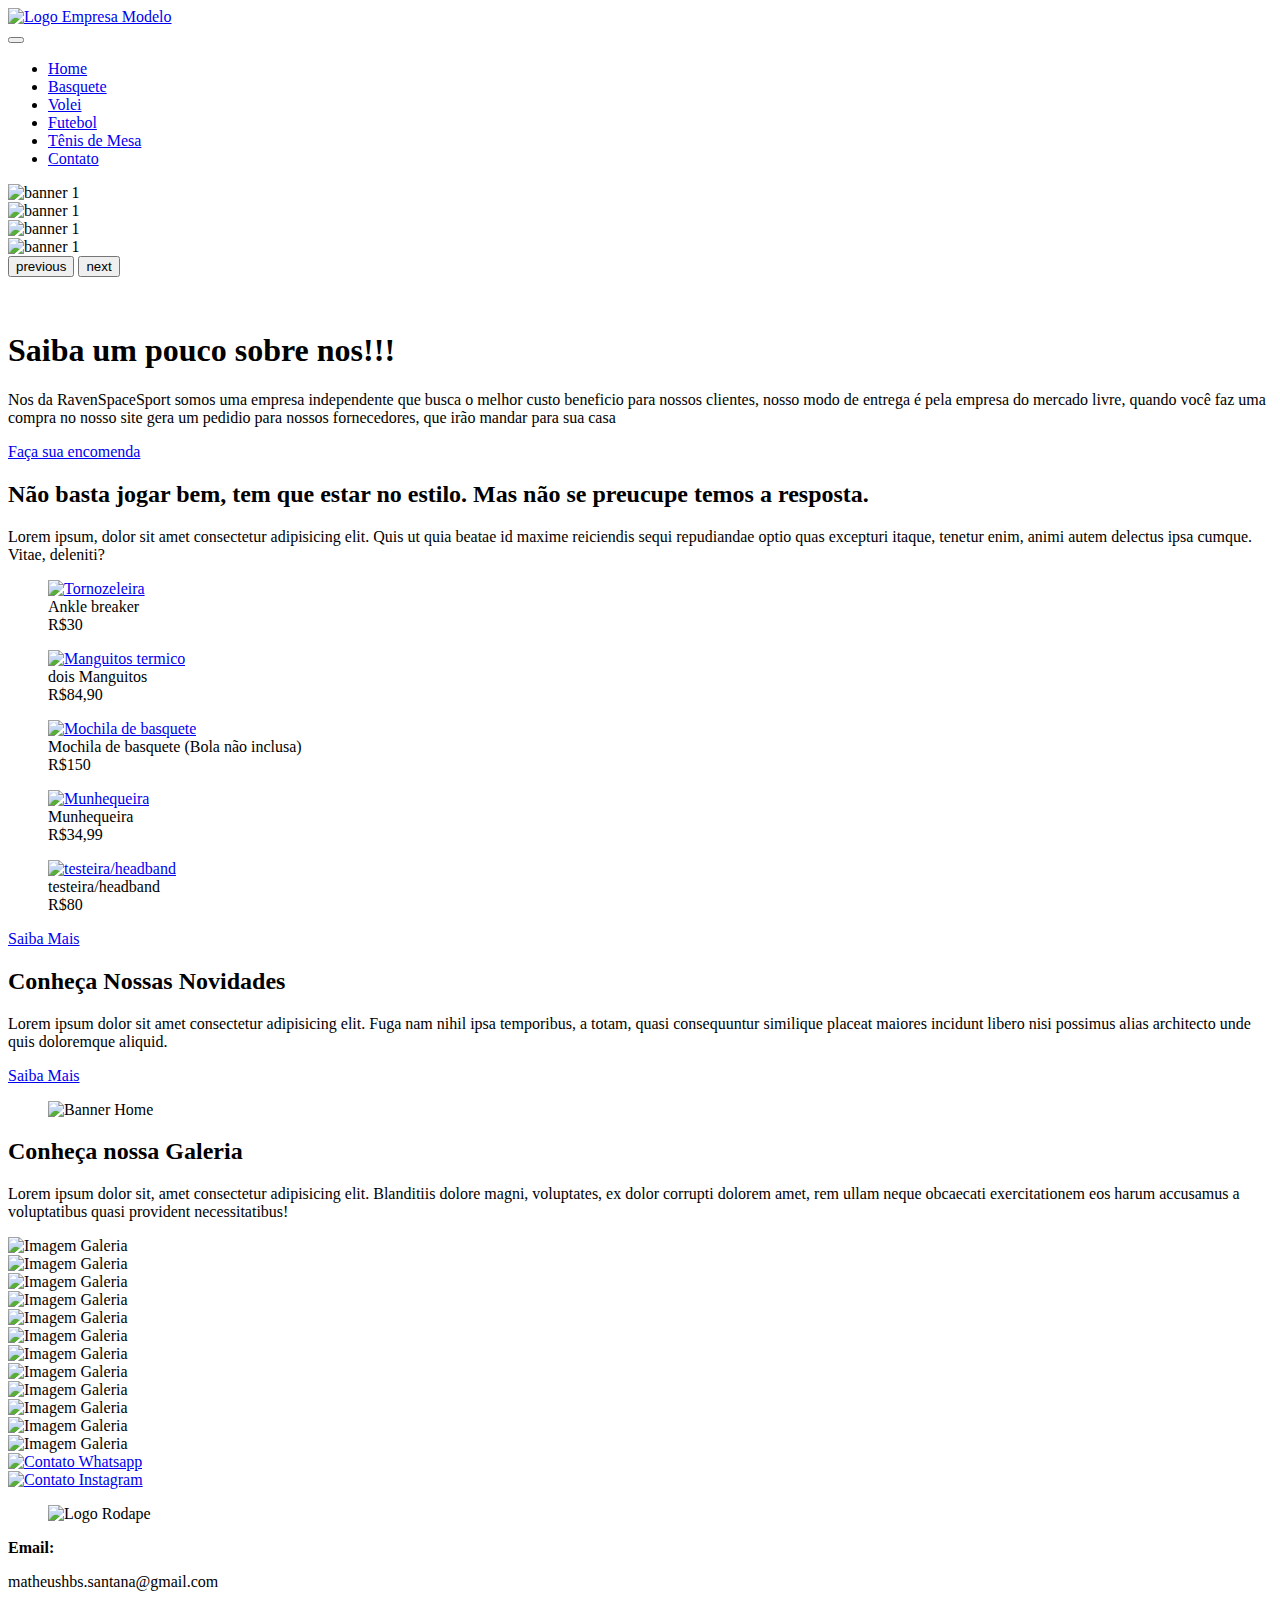
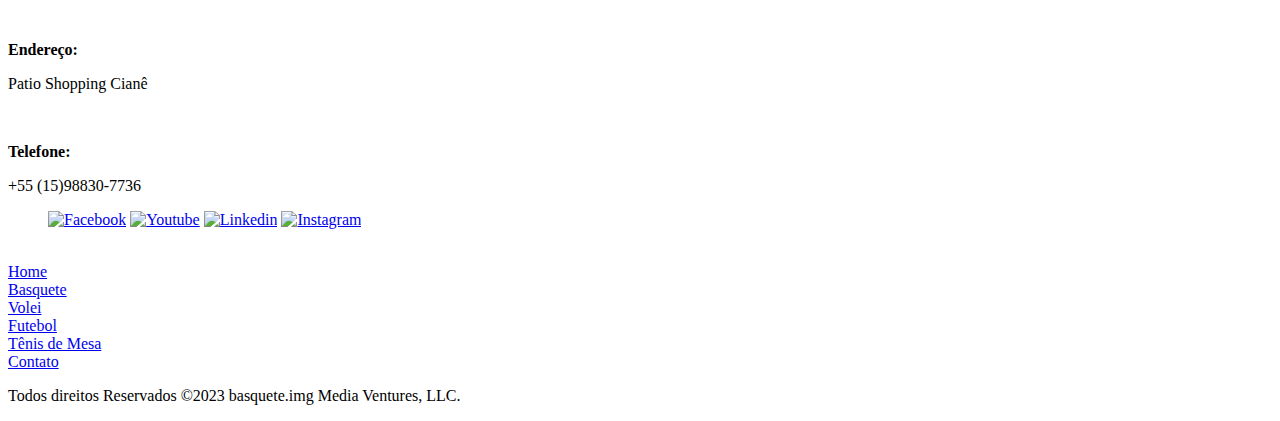
==== index.html @ cb7f6b60 "Merge branch 'master' of https://github.com/Theus-aTz/RAVEN_SportSpace" ====
<!DOCTYPE html>
<html lang="pt-br">

<head>
    <meta charset="UTF-8">
    <meta name="viewport" content="width=device-width, initial-scale=1.0">
    <link rel="stylesheet" type="text/css" href="./bootstrap/css/bootstrap.min.css">
    <link rel="stylesheet" type="text/css" href="./css/style_index.css">

    <title>RAVEN SPORT SPACE | HOME</title>



</head>

<body>
    <!-- Inicio menu -->
    <header id="header">
        <a id="logo" href="index.html"><img src="img/geral/Raven_SpaceSport.png" alt="Logo Empresa Modelo"></a>
        <nav id="nav">
            <button aria-label="Abrir Menu" id="btn-mobile" aria-haspopup="true" aria-controls="menu" aria-expanded="false">
                <span id="hamburger"></span>
            </button>
            <ul id="menu" role="menu">
                <li><a class="LinkMenu" href="index.html">Home</a></li>
                <li><a class="LinkMenu" href="basquete.html">Basquete</a></li>
                <li><a class="LinkMenu" href="volei.html">Volei</a></li>
                <li><a class="LinkMenu" href="futebol.html">Futebol</a></li>
                <li><a class="LinkMenu" href="pingpong.html">Tênis de Mesa</a></li>
                <li><a class="LinkMenu" href="contato.html">Contato</a></li>
            </ul>
        </nav>
    </header>


    <!-- <!- - Fim menu -->
    <!-- Inicio carousel Pagina Principal -->
    <div id="carouselExampleInterval" class="carousel slide" data-bs-ride="carousel" data-bs-pause="none">
        <div class="carousel-inner">
            <div class="carousel-item active" data-bs-interval="3500">
                <img src="./img/basquete.img/_carrosel/Basketball_Spalding_GraFfiTi_BlackAndRed-removebg-preview.png" class="d-block w-100" alt="banner 1">
            </div>

            <div class="carousel-item" data-bs-interval="500">
                <img src="./img/carrosel praia  2.jpg" class="d-block w-100" alt="banner 1">
            </div>

            <div class="carousel-item" data-bs-interval="500">
                <img src="./img/futebol.img/Chuteira-adidas-3.avif" class="d-block w-100" alt="banner 1">
            </div>

            <div class="carousel-item" data-bs-interval="500">
                <img src="./img/tenis.img/Carousel 3.webp   " class="d-block w-100" alt="banner 1">
            </div>




        </div>

        <button class="carousel-control-prev" data-bs-target="#carouselExampleInterval" type="button" data-bs-slide="prev">
            <span class="carousel-control-prev-icon" aria-hidden="true"></span>
            <span class="visually-hidden">previous</span>
        </button>

        <button class="carousel-control-next" data-bs-target="#carouselExampleInterval" type="button" data-bs-slide="next">
            <span class="carousel-control-next-icon" aria-hidden="true"></span>
            <span class="visually-hidden">next</span>
        </button>
    </div>
    <!-- Fim carousel Pagina Principal -->



    <!-- Banner Inicio-->
    <div class="section-banner-home">
        <div class="container-fluid">
            <div class="row m-0">
                <div class="col-12 col-md-6">
                    <figure>
                        <img src="./img/geral/Raven_SpaceSport.png" alt="">
                    </figure>
                </div>
                <div class="col-12 col-md-6">
                    <section class="texto-banner d-none d-md-block">
                        <h1>
                            Saiba um pouco sobre nos!!!
                        </h1>
                        <p class="d-none d-md-block"> Nos da RavenSpaceSport somos uma empresa independente que busca o melhor custo beneficio para nossos clientes, nosso modo de entrega é pela empresa do mercado livre, quando você faz uma compra no nosso site gera um pedidio para
                            nossos fornecedores, que irão mandar para sua casa</p>
                        <a href="./contato.html">Faça sua encomenda</a>
                    </section>

                </div>
            </div>
        </div>
    </div>


    <!-- Banner Fim -->
    <!-- Inicio Destaque -->
    <div class="destaque">
        <div class="container">
            <div class="row d-flex justify-content-center">
                <!-- Inicio da tag section do texto destaque -->
                <section class="col-12">
                    <h2>Não basta jogar bem, tem que estar no estilo. Mas não se preucupe temos a resposta.</h2>
                    <p>Lorem ipsum, dolor sit amet consectetur adipisicing elit. Quis ut quia beatae id maxime reiciendis sequi repudiandae optio quas excepturi itaque, tenetur enim, animi autem delectus ipsa cumque. Vitae, deleniti?</p>
                </section>
                <!-- Fim da tag section do texto destaque -->
                <!-- Inicio Imagem 1 -->
                <div class="col-6 col-md-2 pr-0">
                    <figure>
                        <a href="./produtos.html"><img src="./img/basquete.img/_Products/_acessorios/ankle_protetcor.jpg" alt="Tornozeleira" width="100%"></a>
                        <figcaption>Ankle breaker<br>R$30</figcaption>
                        <!-- Função <Br> Desloca o texto seguinte para a linha posterior -->
                    </figure>
                </div>
                <!-- Fim Imagem 1 -->
                <!-- Inicio Imagem 2 -->
                <div class="col-6 col-md-2 pr-0">
                    <figure>
                        <a href="./produtos.html"><img src="./img/basquete.img/_Products/_acessorios/maguito_termico.webp" alt="Manguitos termico" width="100%"></a>
                        <figcaption>dois Manguitos<br>R$84,90</figcaption>
                        <!-- Função <Br> Desloca o texto seguinte para a linha posterior -->
                    </figure>
                </div>
                <!-- Fim Imagem 2 -->
                <!-- Inicio Imagem 3 -->
                <div class="col-6 col-md-2 pr-0">
                    <figure>
                        <a href="./produtos.html"><img src="./img/basquete.img/_Products/_acessorios/Mochila_basquete.jpg" alt="Mochila de basquete" width="100%"></a>
                        <figcaption>Mochila de basquete (Bola não inclusa)<br>R$150</figcaption>
                        <!-- Função <Br> Desloca o texto seguinte para a linha posterior -->
                    </figure>
                </div>
                <!-- Fim Imagem 3 -->
                <!-- Inicio Imagem 4 -->
                <div class="col-6 col-md-2 pr-0">
                    <figure>
                        <a href="./produtos.html"><img src="./img/basquete.img/_Products/_acessorios/Munhequeira.jpg" alt="Munhequeira" width="100%"></a>
                        <figcaption>Munhequeira<br>R$34,99</figcaption>
                        <!-- Função <Br> Desloca o texto seguinte para a linha posterior -->
                    </figure>
                </div>
                <!-- Fim Imagem 4 -->
                <!-- Inicio Imagem 5 -->
                <div class="col-6 col-md-2 pr-0">
                    <figure>
                        <a href="./produtos.html"><img src="./img/basquete.img/_Products/_acessorios/Testeira.webp" alt="testeira/headband" width="100%"></a>
                        <figcaption>testeira/headband<br>R$80</figcaption>
                        <!-- Função <Br> Desloca o texto seguinte para a linha posterior -->
                    </figure>
                </div>
                <!-- Fim Imagem 5 -->

                <!-- Inicio Saiba Mais -->
                <div class="col-12 d-flex justify-content-center">
                    <a id="saiba-mais" href="https://www.lojanba.com/">Saiba Mais</a>
                </div>
                <!-- Fim Saiba Mais -->
            </div>
        </div>
    </div>
    <!-- Fim Destaque -->
    <!-- Inicio Novidades -->
    <div class="novidades" id="novidades-mobile">
        <div class="container-fluid">
            <div class="row">
                <div class="col-md-6">
                    <!-- Inicio Texto novidades -->
                    <section class="text-body">
                        <h2>Conheça Nossas Novidades</h2>
                        <p>Lorem ipsum dolor sit amet consectetur adipisicing elit. Fuga nam nihil ipsa temporibus, a totam, quasi consequuntur similique placeat maiores incidunt libero nisi possimus alias architecto unde quis doloremque aliquid.</p>
                        <a class="btn-banner" href="#" target="_blank">Saiba Mais</a>
                        <!-- Target_blanked = irá abrir o link de destino em uma nova aba no navegador  -->
                    </section>
                </div>
                <!-- Fim Texto novidades -->
                <!-- inicio imagens novidades -->
                <div class="col-md-6">
                    <figure>
                        <img class="img-fluid" src="img/basquete.img/Basketball_Spalding_GraFfiTi_BlackAndRed-removebg-preview.png  " alt="Banner Home">
                    </figure>

                </div>

                <!-- fim imagens novidades -->
            </div>
        </div>
    </div>
    <!-- Fim Novidades -->
    <!-- Inicio Galeria -->
    <div class="galeria d-flex align-itens-center">
        <div class="container">
            <div class="row">
                <!-- Inicio texto galeria -->
                <div class="col-12">
                    <section class="texto-galeria">
                        <h2>Conheça nossa Galeria</h2>
                        <p>Lorem ipsum dolor sit, amet consectetur adipisicing elit. Blanditiis dolore magni, voluptates, ex dolor corrupti dolorem amet, rem ullam neque obcaecati exercitationem eos harum accusamus a voluptatibus quasi provident necessitatibus!</p>
                    </section>
                </div>
                <!-- Inicio texto galeria -->
                <!-- Inicio imagem 0 galeria -->
                <div class="gallery col-6 col-md-3">

                    <img src="./img/bola 1.webp" class="img-fluid" alt="Imagem Galeria">

                </div>
                <!-- Fim imagem 0 galeria -->
                <!-- Inicio imagem 1 galeria -->
                <div class="gallery col-6 col-md-3">

                    <img src="./img/joelheira.jpeg" class="img-fluid" alt="Imagem Galeria">


                </div>
                <!-- Fim imagem 1 galeria -->
                <!-- Inicio imagem 2 galeria -->
                <div class="gallery col-6 col-md-3">

                    <img src="./img/rede volei.webp" class="img-fluid" alt="Imagem Galeria">

                </div>
                <!-- Fim imagem 2 galeria -->
                <!-- Inicio imagem 3 galeria -->
                <div class="gallery col-6 col-md-3">
                    <img src="./img/tenis.img/Galeria 6.png" class="img-fluid" alt="Imagem Galeria">
                </div>
                <!-- Fim imagem 3 galeria -->
                <!-- Inicio imagem 4 galeria -->
                <div class="gallery col-6 col-md-3">
                    <img src="./img/tenis.img/Galeria 7.png" class="img-fluid" alt="Imagem Galeria">
                </div>
                <!-- Fim imagem 4 galeria -->
                <!-- Inicio imagem 5 galeria -->
                <div class="gallery col-6 col-md-3">
                    <img src="./img/tenis.img/Galeria 5.png" class="img-fluid" alt="Imagem Galeria">
                </div>
                <!-- Fim imagem 5 galeria -->
                <!-- Inicio imagem 6 galeria -->
                <div class="gallery col-6 col-md-3">
                    <img src="./img/basquete.img/MILWAULKEE_BUCKS-SHIRT.webp" class="img-fluid" alt="Imagem Galeria">
                </div>
                <!-- Fim imagem 6 galeria -->
                <!-- Inicio imagem 7 galeria -->
                <div class="gallery col-6 col-md-3">
                    <img src="./img/basquete.img/SACRAMENTO_KINGS-SHIRT.webp" class="img-fluid" alt="Imagem Galeria">
                </div>
                <!-- Fim imagem 7 galeria -->
                <!-- Inicio imagem 8 galeria -->
                <div class="gallery col-6 col-md-3">
                    <img src="./img/basquete.img/CHARLOTTE_HORNETTS-SHIRT.webp" class="img-fluid" alt="Imagem Galeria">
                </div>
                <!-- Fim imagem 8 galeria -->
                <!-- Inicio imagem 9 galeria -->
                <div class="gallery col-6 col-md-3">
                    <img src="./img/basquete.img/GOLDEN_STATE_WARRIORS-SHIRT.webp" class="img-fluid" alt="Imagem Galeria">
                </div>
                <!-- Fim imagem 9 galeria -->
                <!-- Inicio imagem 10 galeria -->
                <div class="gallery col-6 col-md-3">
                    <img src="./img/basquete.img/CLEVELAND_CAVALIERS-SHIRT.webp" class="img-fluid" alt="Imagem Galeria">
                </div>
                <!-- Fim imagem 10 galeria -->
                <!-- Inicio imagem 11 galeria -->
                <div class="gallery col-6 col-md-3">
                    <img src="./img/basquete.img/LOS_ANGELES_LAKERS-SHIRT.webp" class="img-fluid" alt="Imagem Galeria">
                </div>
                <!-- Fim imagem 11 galeria -->
            </div>
        </div>
    </div>
    <!-- Fim Galeria -->
    <!-- Inicio whatsapp -->
    <div class="whatsapp">
        <div class="container-grid logo-whats">
            <a href="https://wa.me/5515988307736?text=ol%C3%A1%2C+estou+entrando+em+contato+atrav%C3%A9s+da+p%C3%A1gina+basquete.img...+poderia+me+fornecer+informa%C3%A7%C3%B5es" target="_blank"><img class="pulse" src="./img/geral/whats.png" width="50px" alt="Contato Whatsapp"></a>
        </div>

    </div>
    <!-- Fim whatsapp -->
    <!-- Inicio instagram -->
    <div class="instagram">
        <div class="container-grid logo-instagram">
            <a href="https://www.instagram.com/theushbs015/" target="_blank"><img class="pulse" src="./img/geral/insta.png" width="50px" alt="Contato Instagram"></a>
        </div>

    </div>
    <!-- Fim instagram -->
    <!-- Inicio Footer -->

    <footer class="rodape">
        <div class="container">
            <div class="row m-0">
                <!-- Inicio Logo -->
                <div id="logo-rodape" class="col-md-4">
                    <figure>
                        <img src="./img/geral/Raven_SpaceSport.png" alt="Logo Rodape">
                    </figure>
                </div>
                <!-- Fim Logo -->
                <!-- Inicio texto rodape -->
                <div class="col-md-4">
                    <div class="info-contato">
                        <p><strong>Email:</strong></p>
                        <p>matheushbs.santana@gmail.com</p><br>
                        <p><strong>Endereço:</strong></p>
                        <p>Patio Shopping Cianê</p><br>
                        <p><strong>Telefone:</strong></p>
                        <p>+55 (15)98830-7736</p>
                    </div>
                </div>
                <!-- Fim texto rodape -->
                <!-- Inicio Midias Socias -->
                <div class="col-md-4">
                    <figure class="redes-sociais">
                        <a href="https://facebook.com/basquete.imgBrasil"><img src="./img/geral/face.png" alt="Facebook"></a>

                        <a href="https://www.youtube.com/@basquete.imgbrasil/"><img src="./img/geral/youtube.png" alt="Youtube"></a>

                        <a href="https://www.linkedin.com"><img src="./img/geral/linkedin.png" alt="Linkedin"></a>

                        <a href="https://instagram.com/basquete.imgbrasil"><img src="./img/geral/insta.png" alt="Instagram"></a>

                    </figure>
                    <br>
                    <li><a class="Linkfooter" href="index.html">Home</a></li>
                    <li><a class="Linkfooter" href="basquete.html">Basquete</a></li>
                    <li><a class="Linkfooter" href="volei.html">Volei</a></li>
                    <li><a class="Linkfooter" href="futebol.html">Futebol</a></li>
                    <li><a class="Linkfooter" href="pingpong.html">Tênis de Mesa</a></li>
                    <li><a class="Linkfooter" href="contato.html">Contato</a></li>
                </div>
                <!-- Fim Midias Socias -->
                <!-- Inicio direitos autorais -->
                <div class="col-12">
                    <p class="direitos">Todos direitos Reservados &copy;2023 basquete.img Media Ventures, LLC.</p>
                </div>
                <!-- fim direitos autorais -->
            </div>
        </div>
    </footer>
    <!-- Fim Footer -->
</body>

<script type="text/javascript" src="./bootstrap/js/bootstrap.min.js"></script>

<script type="text/javascript" src="./js/script_menu.js"></script>


</html>
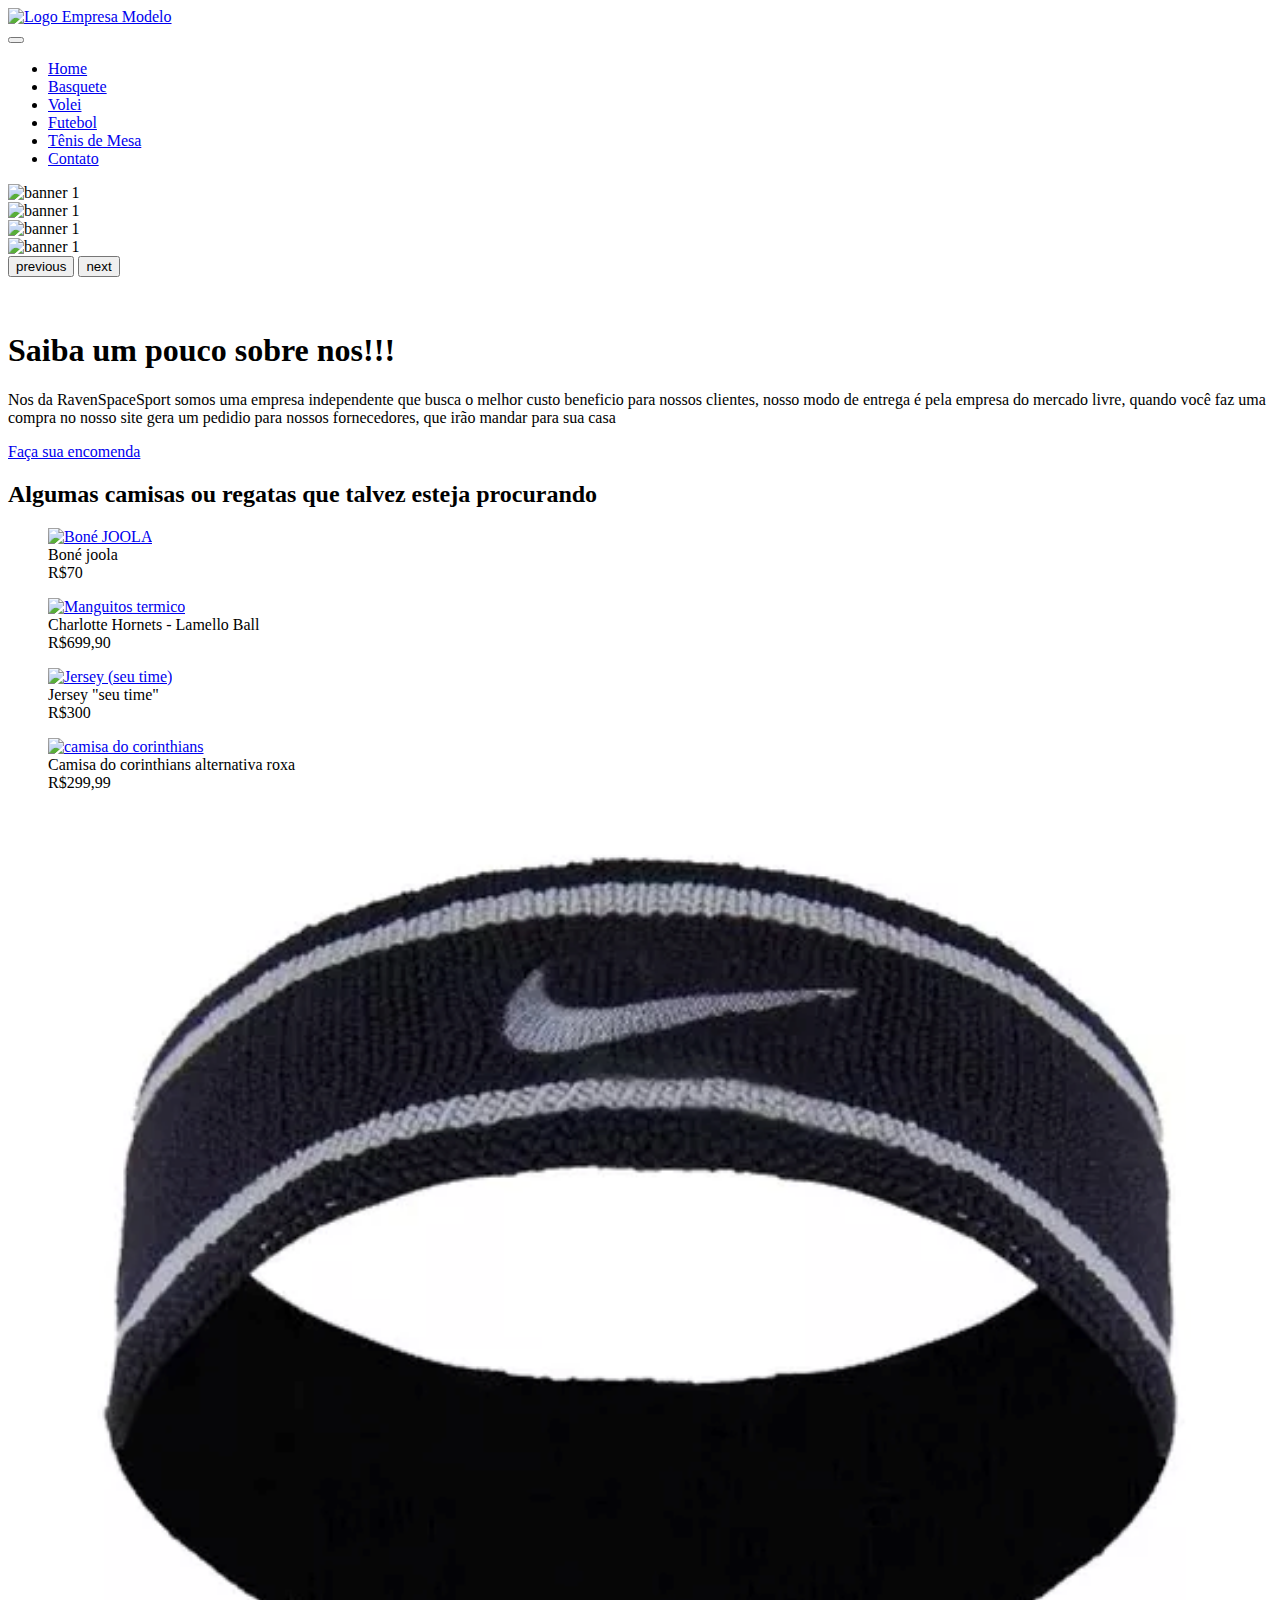
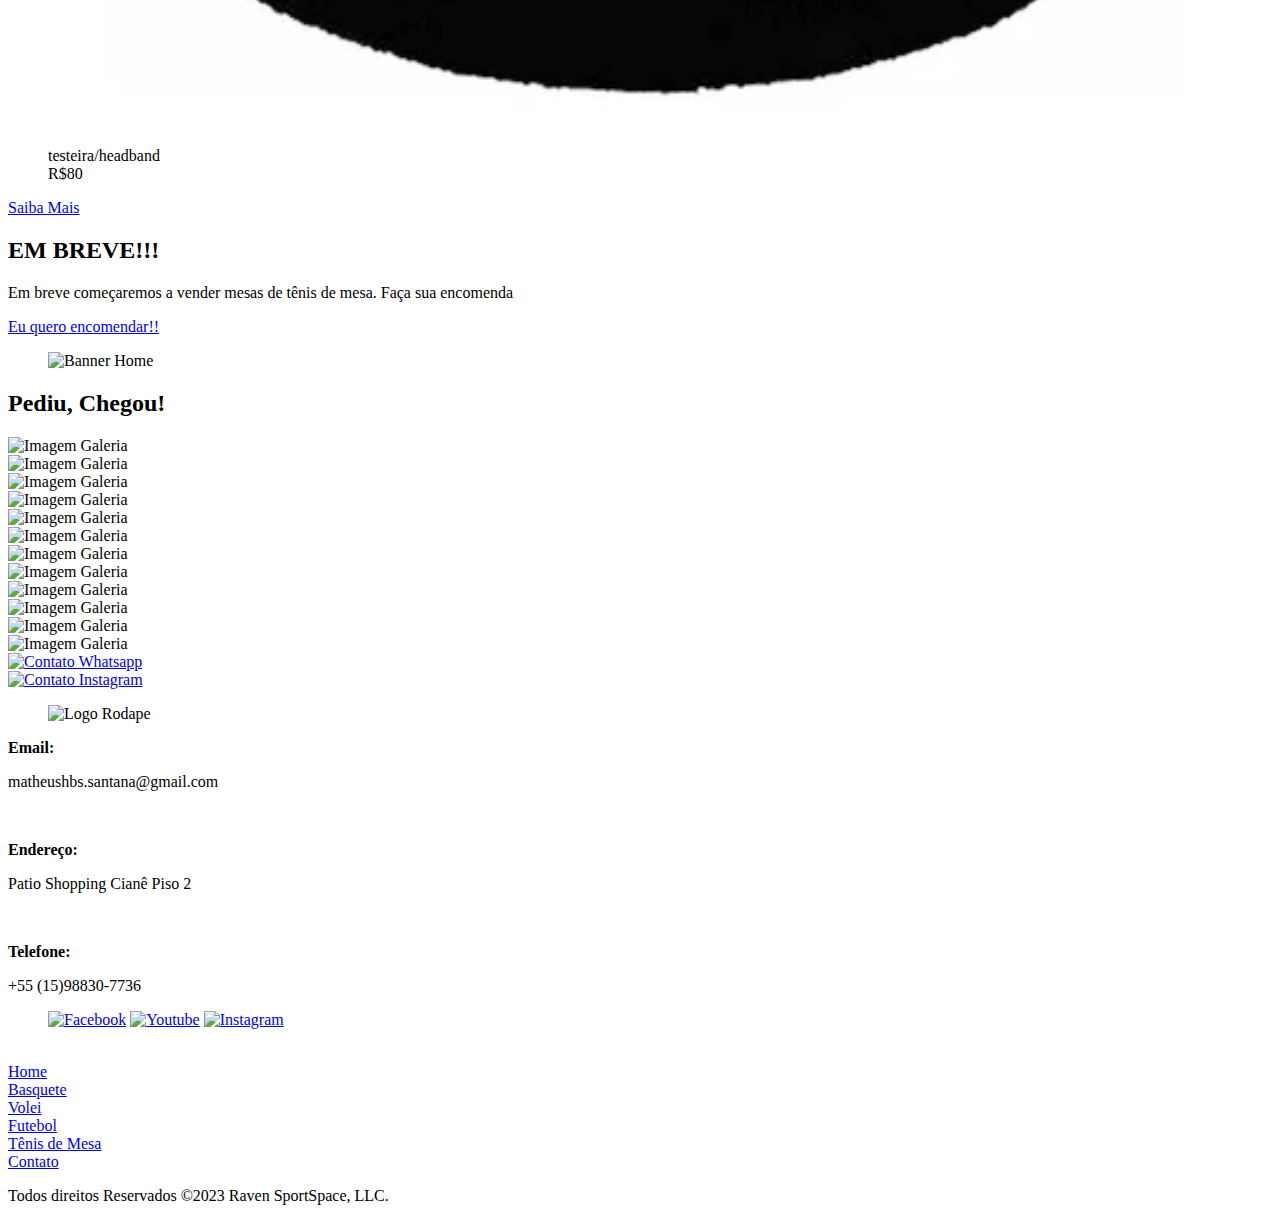
==== commit 89977349: "testeira update" ====
--- a/index.html
+++ b/index.html
@@ -38,11 +38,11 @@
     <div id="carouselExampleInterval" class="carousel slide" data-bs-ride="carousel" data-bs-pause="none">
         <div class="carousel-inner">
             <div class="carousel-item active" data-bs-interval="3500">
-                <img src="./img/basquete.img/_carrosel/Basketball_Spalding_GraFfiTi_BlackAndRed-removebg-preview.png" class="d-block w-100" alt="banner 1">
+                <img src="./img/basquete.img/Basketball_Spalding_GraFfiTi_BlackAndRed-removebg-preview.png" class="d-block w-100" alt="banner 1">
             </div>
 
             <div class="carousel-item" data-bs-interval="500">
-                <img src="./img/carrosel praia  2.jpg" class="d-block w-100" alt="banner 1">
+                <img src="./img/index.img/volei_aquatico.png" class="d-block w-100" alt="banner 1">
             </div>
 
             <div class="carousel-item" data-bs-interval="500">
@@ -50,7 +50,7 @@
             </div>
 
             <div class="carousel-item" data-bs-interval="500">
-                <img src="./img/tenis.img/Carousel 3.webp   " class="d-block w-100" alt="banner 1">
+                <img src="./img/tenis.img/Raquete_tenis_de_mesa-removebg.png" class="d-block w-100" alt="banner 1">
             </div>
 
 
@@ -104,15 +104,14 @@
             <div class="row d-flex justify-content-center">
                 <!-- Inicio da tag section do texto destaque -->
                 <section class="col-12">
-                    <h2>Não basta jogar bem, tem que estar no estilo. Mas não se preucupe temos a resposta.</h2>
-                    <p>Lorem ipsum, dolor sit amet consectetur adipisicing elit. Quis ut quia beatae id maxime reiciendis sequi repudiandae optio quas excepturi itaque, tenetur enim, animi autem delectus ipsa cumque. Vitae, deleniti?</p>
+                    <h2>Algumas camisas ou regatas que talvez esteja procurando</h2>
                 </section>
                 <!-- Fim da tag section do texto destaque -->
                 <!-- Inicio Imagem 1 -->
                 <div class="col-6 col-md-2 pr-0">
                     <figure>
-                        <a href="./produtos.html"><img src="./img/basquete.img/_Products/_acessorios/ankle_protetcor.jpg" alt="Tornozeleira" width="100%"></a>
-                        <figcaption>Ankle breaker<br>R$30</figcaption>
+                        <a href="./produtos.html"><img src="./img/tenis.img/Galeria_11-removebg.png" alt="Boné JOOLA" width="100%"></a>
+                        <figcaption>Boné joola<br>R$70</figcaption>
                         <!-- Função <Br> Desloca o texto seguinte para a linha posterior -->
                     </figure>
                 </div>
@@ -120,8 +119,8 @@
                 <!-- Inicio Imagem 2 -->
                 <div class="col-6 col-md-2 pr-0">
                     <figure>
-                        <a href="./produtos.html"><img src="./img/basquete.img/_Products/_acessorios/maguito_termico.webp" alt="Manguitos termico" width="100%"></a>
-                        <figcaption>dois Manguitos<br>R$84,90</figcaption>
+                        <a href="./produtos.html"><img src="./img/basquete.img/Jersey_Hornets_Branco_Ciano.png" alt="Manguitos termico" width="100%"></a>
+                        <figcaption>Charlotte Hornets - Lamello Ball<br>R$699,90</figcaption>
                         <!-- Função <Br> Desloca o texto seguinte para a linha posterior -->
                     </figure>
                 </div>
@@ -129,8 +128,8 @@
                 <!-- Inicio Imagem 3 -->
                 <div class="col-6 col-md-2 pr-0">
                     <figure>
-                        <a href="./produtos.html"><img src="./img/basquete.img/_Products/_acessorios/Mochila_basquete.jpg" alt="Mochila de basquete" width="100%"></a>
-                        <figcaption>Mochila de basquete (Bola não inclusa)<br>R$150</figcaption>
+                        <a href="./produtos.html"><img src="./img/uniforme_volei_1-removebg.png" alt="Jersey (seu time)" width="100%"></a>
+                        <figcaption>Jersey "seu time"<br>R$300</figcaption>
                         <!-- Função <Br> Desloca o texto seguinte para a linha posterior -->
                     </figure>
                 </div>
@@ -138,8 +137,8 @@
                 <!-- Inicio Imagem 4 -->
                 <div class="col-6 col-md-2 pr-0">
                     <figure>
-                        <a href="./produtos.html"><img src="./img/basquete.img/_Products/_acessorios/Munhequeira.jpg" alt="Munhequeira" width="100%"></a>
-                        <figcaption>Munhequeira<br>R$34,99</figcaption>
+                        <a href="./produtos.html"><img src="./img/futebol.img/camisa_corinthians_roxa-removebg.png" alt="camisa do corinthians" width="100%"></a>
+                        <figcaption>Camisa do corinthians alternativa roxa<br>R$299,99</figcaption>
                         <!-- Função <Br> Desloca o texto seguinte para a linha posterior -->
                     </figure>
                 </div>
@@ -147,7 +146,7 @@
                 <!-- Inicio Imagem 5 -->
                 <div class="col-6 col-md-2 pr-0">
                     <figure>
-                        <a href="./produtos.html"><img src="./img/basquete.img/_Products/_acessorios/Testeira.webp" alt="testeira/headband" width="100%"></a>
+                        <a href="./produtos.html"><img src="./img/basquete.img/_Products/_acessorios/Testeira.png" alt="testeira/headband" width="100%"></a>
                         <figcaption>testeira/headband<br>R$80</figcaption>
                         <!-- Função <Br> Desloca o texto seguinte para a linha posterior -->
                     </figure>
@@ -156,7 +155,7 @@
 
                 <!-- Inicio Saiba Mais -->
                 <div class="col-12 d-flex justify-content-center">
-                    <a id="saiba-mais" href="https://www.lojanba.com/">Saiba Mais</a>
+                    <a id="saiba-mais" href="#">Saiba Mais</a>
                 </div>
                 <!-- Fim Saiba Mais -->
             </div>
@@ -170,9 +169,10 @@
                 <div class="col-md-6">
                     <!-- Inicio Texto novidades -->
                     <section class="text-body">
-                        <h2>Conheça Nossas Novidades</h2>
-                        <p>Lorem ipsum dolor sit amet consectetur adipisicing elit. Fuga nam nihil ipsa temporibus, a totam, quasi consequuntur similique placeat maiores incidunt libero nisi possimus alias architecto unde quis doloremque aliquid.</p>
-                        <a class="btn-banner" href="#" target="_blank">Saiba Mais</a>
+                        <h2>EM BREVE!!!</h2>
+                        <p>Em breve começaremos a vender mesas de tênis de mesa. Faça sua encomenda</p>
+
+                        <a class="btn-banner" href="#" target="_blank">Eu quero encomendar!!</a>
                         <!-- Target_blanked = irá abrir o link de destino em uma nova aba no navegador  -->
                     </section>
                 </div>
@@ -180,7 +180,7 @@
                 <!-- inicio imagens novidades -->
                 <div class="col-md-6">
                     <figure>
-                        <img class="img-fluid" src="img/basquete.img/Basketball_Spalding_GraFfiTi_BlackAndRed-removebg-preview.png  " alt="Banner Home">
+                        <img class="img-fluid" src="./img/tenis.img/mesa_pingpong-removebg.png  " alt="Banner Home">
                     </figure>
 
                 </div>
@@ -197,8 +197,7 @@
                 <!-- Inicio texto galeria -->
                 <div class="col-12">
                     <section class="texto-galeria">
-                        <h2>Conheça nossa Galeria</h2>
-                        <p>Lorem ipsum dolor sit, amet consectetur adipisicing elit. Blanditiis dolore magni, voluptates, ex dolor corrupti dolorem amet, rem ullam neque obcaecati exercitationem eos harum accusamus a voluptatibus quasi provident necessitatibus!</p>
+                        <h2>Pediu, Chegou!</h2>
                     </section>
                 </div>
                 <!-- Inicio texto galeria -->
@@ -256,17 +255,17 @@
                 <!-- Fim imagem 8 galeria -->
                 <!-- Inicio imagem 9 galeria -->
                 <div class="gallery col-6 col-md-3">
-                    <img src="./img/basquete.img/GOLDEN_STATE_WARRIORS-SHIRT.webp" class="img-fluid" alt="Imagem Galeria">
+                    <img src="./img/futebol.img/IMG-Bola-Puma.webp" class="img-fluid" alt="Imagem Galeria">
                 </div>
                 <!-- Fim imagem 9 galeria -->
                 <!-- Inicio imagem 10 galeria -->
                 <div class="gallery col-6 col-md-3">
-                    <img src="./img/basquete.img/CLEVELAND_CAVALIERS-SHIRT.webp" class="img-fluid" alt="Imagem Galeria">
+                    <img src="./img/futebol.img/IMG-Bola-Nike-1.webp" class="img-fluid" alt="Imagem Galeria">
                 </div>
                 <!-- Fim imagem 10 galeria -->
                 <!-- Inicio imagem 11 galeria -->
                 <div class="gallery col-6 col-md-3">
-                    <img src="./img/basquete.img/LOS_ANGELES_LAKERS-SHIRT.webp" class="img-fluid" alt="Imagem Galeria">
+                    <img src="./img/futebol.img/IMG-Bola-Adidas-2.jpg" class="img-fluid" alt="Imagem Galeria">
                 </div>
                 <!-- Fim imagem 11 galeria -->
             </div>
@@ -307,7 +306,7 @@
                         <p><strong>Email:</strong></p>
                         <p>matheushbs.santana@gmail.com</p><br>
                         <p><strong>Endereço:</strong></p>
-                        <p>Patio Shopping Cianê</p><br>
+                        <p>Patio Shopping Cianê Piso 2</p><br>
                         <p><strong>Telefone:</strong></p>
                         <p>+55 (15)98830-7736</p>
                     </div>
@@ -319,8 +318,6 @@
                         <a href="https://facebook.com/basquete.imgBrasil"><img src="./img/geral/face.png" alt="Facebook"></a>
 
                         <a href="https://www.youtube.com/@basquete.imgbrasil/"><img src="./img/geral/youtube.png" alt="Youtube"></a>
-
-                        <a href="https://www.linkedin.com"><img src="./img/geral/linkedin.png" alt="Linkedin"></a>
 
                         <a href="https://instagram.com/basquete.imgbrasil"><img src="./img/geral/insta.png" alt="Instagram"></a>
 
@@ -336,7 +333,7 @@
                 <!-- Fim Midias Socias -->
                 <!-- Inicio direitos autorais -->
                 <div class="col-12">
-                    <p class="direitos">Todos direitos Reservados &copy;2023 basquete.img Media Ventures, LLC.</p>
+                    <p class="direitos">Todos direitos Reservados &copy;2023 Raven SportSpace, LLC.</p>
                 </div>
                 <!-- fim direitos autorais -->
             </div>
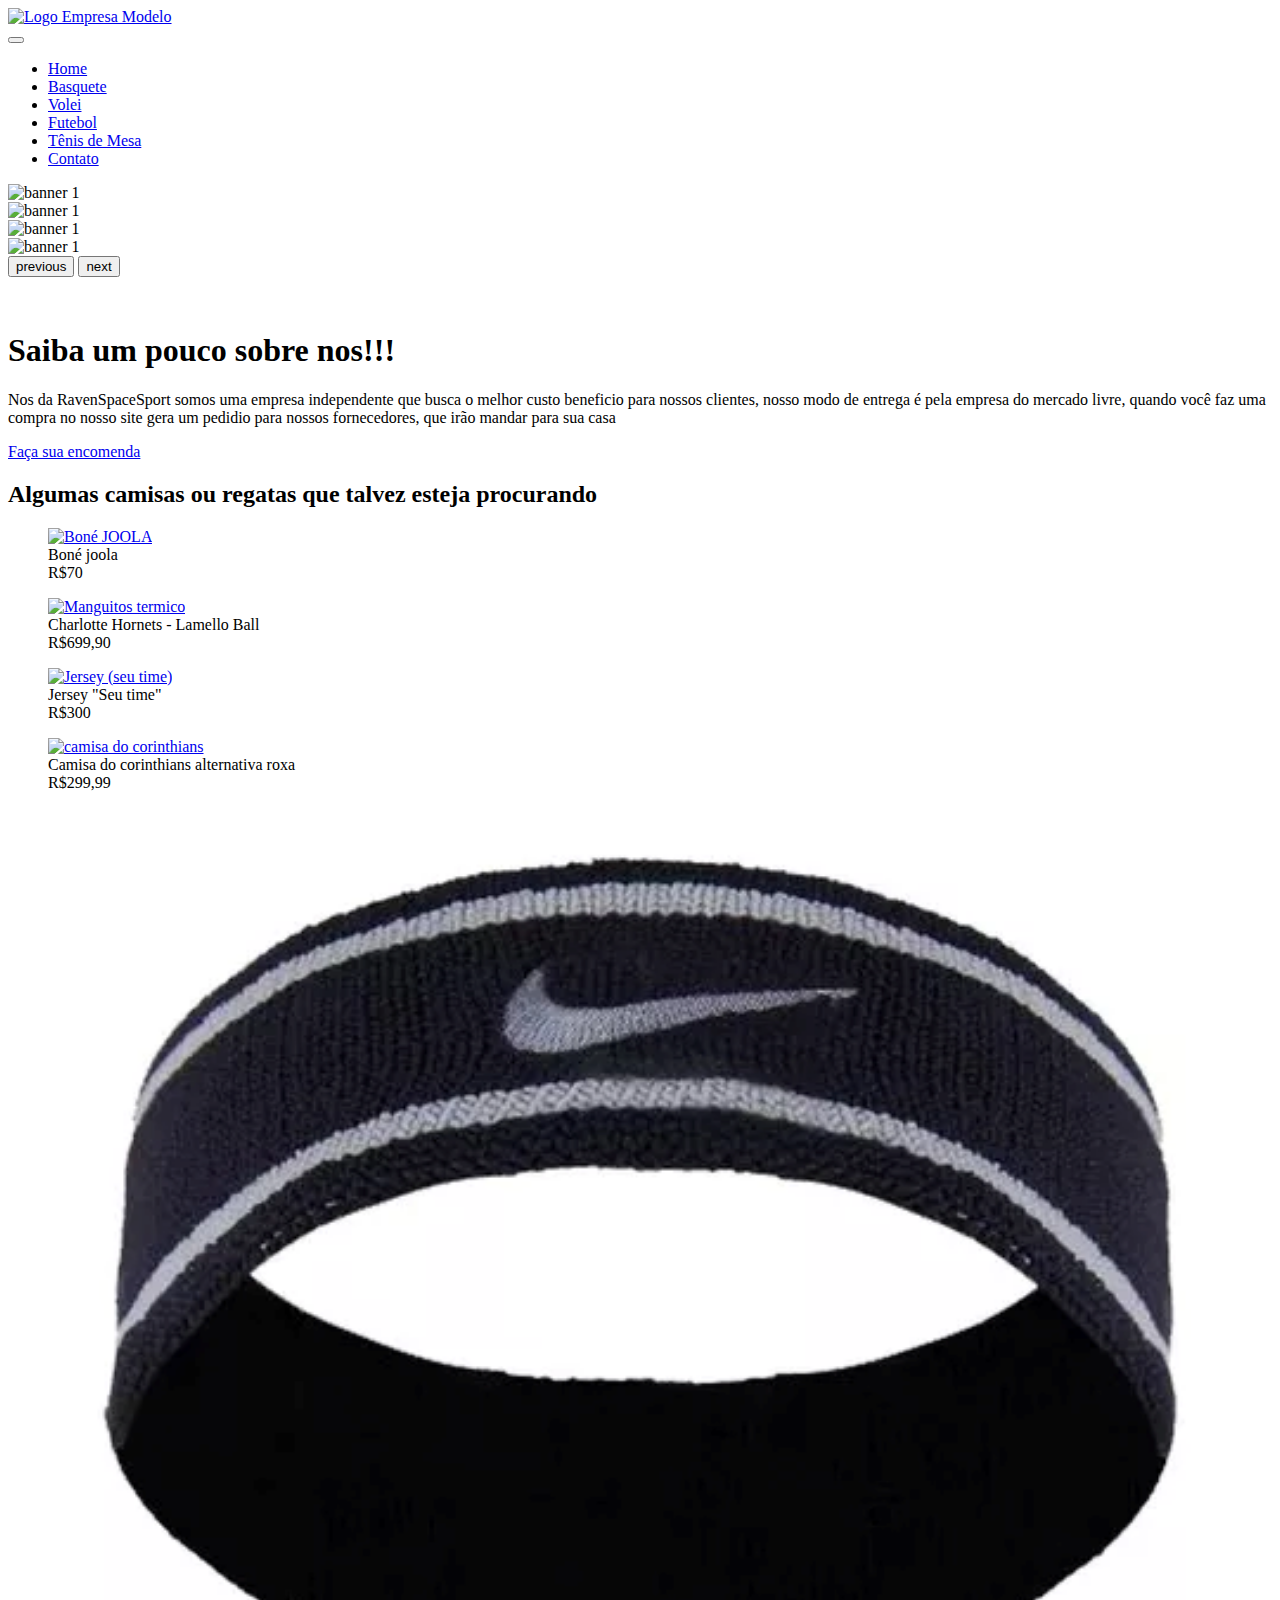
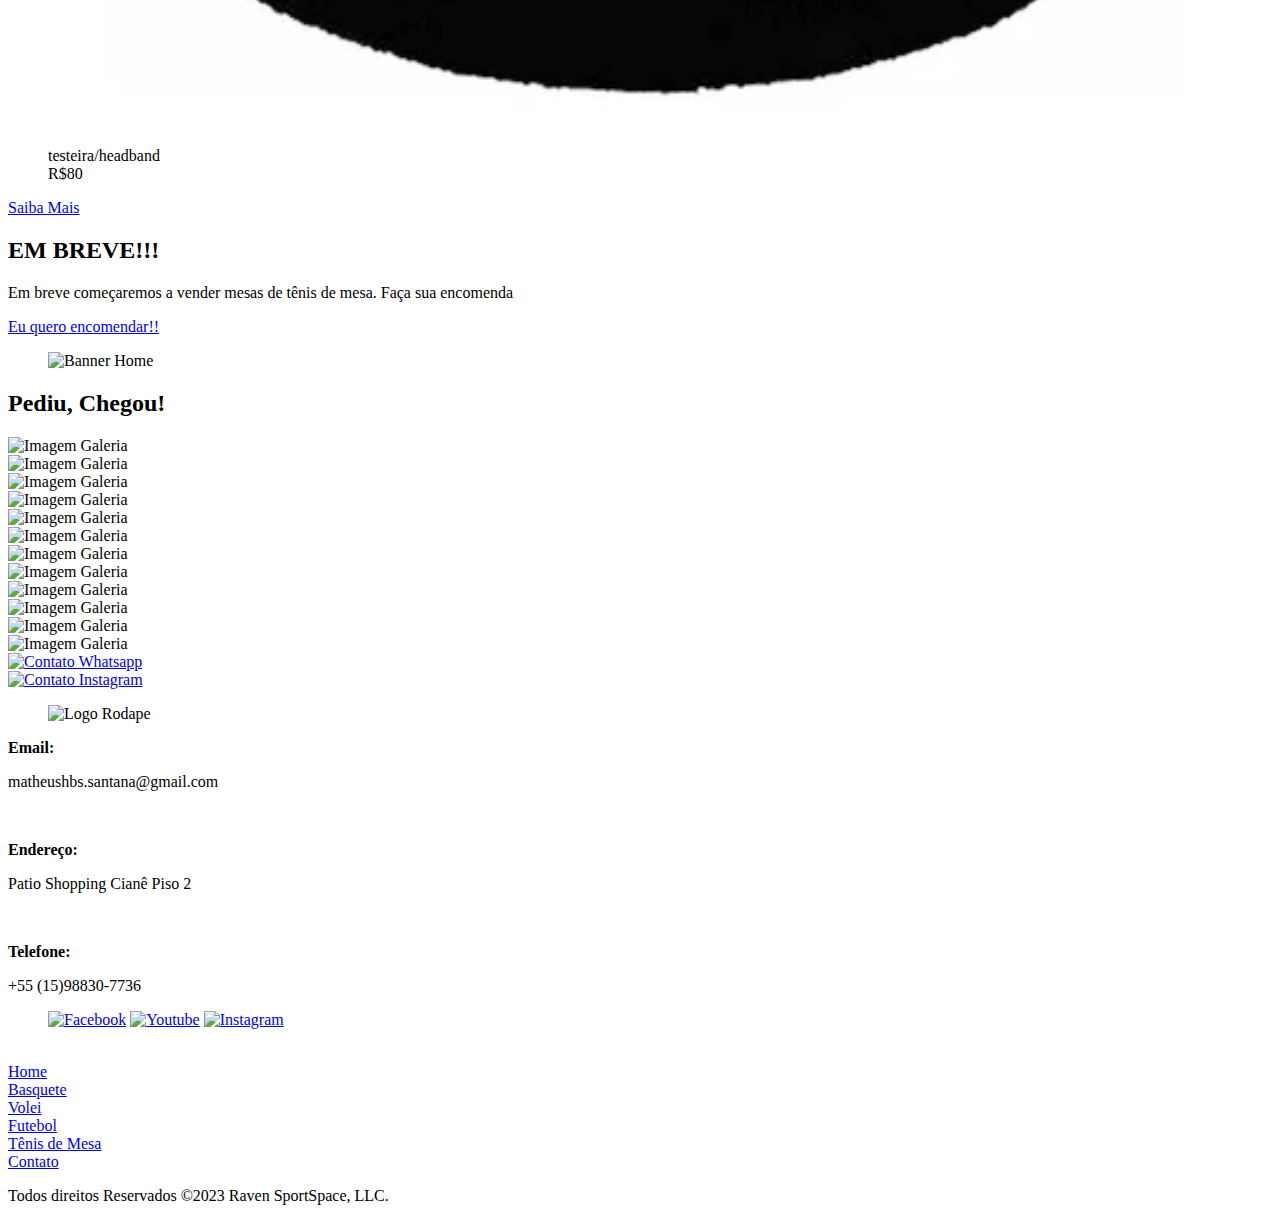
==== commit b5a1fe01: "Update" ====
--- a/index.html
+++ b/index.html
@@ -129,7 +129,7 @@
                 <div class="col-6 col-md-2 pr-0">
                     <figure>
                         <a href="./produtos.html"><img src="./img/uniforme_volei_1-removebg.png" alt="Jersey (seu time)" width="100%"></a>
-                        <figcaption>Jersey "seu time"<br>R$300</figcaption>
+                        <figcaption>Jersey "Seu time"<br>R$300</figcaption>
                         <!-- Função <Br> Desloca o texto seguinte para a linha posterior -->
                     </figure>
                 </div>
